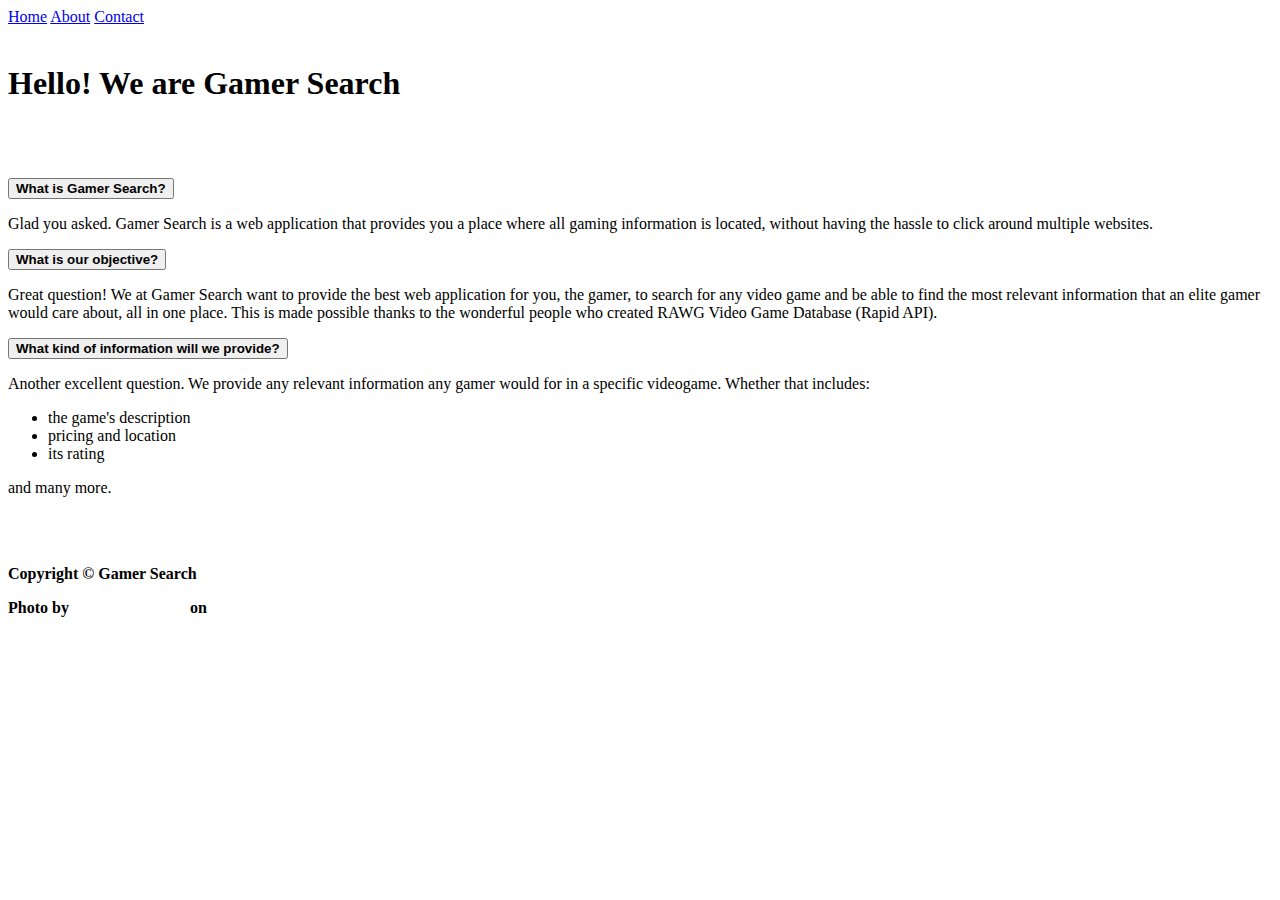
==== about.html @ 35d1a0b2 "Update about.html" ====
<!DOCTYPE html>
<html lang="en" dir="ltr">
  <head>
    <meta charset="utf-8">
    <meta name="viewport" content="width=device-width, initial-scale=1">
    <link rel="stylesheet" href="/css/about.css">
    <link rel="stylesheet" href="https://cdnjs.cloudflare.com/ajax/libs/font-awesome/4.7.0/css/font-awesome.min.css">
    <title>About Us</title>
  </head>
  <body class="bg">
    <div class="sidenav" id="theSideNav">
      <a class="home" id="home" href="index.html">Home</a>
      <a class="active" id="about" href="about.html">About</a>
      <a class="contact" id="contact" href="contact.html">Contact</a>
    </div>

    <br>

    <div class="about-us">
      <h1>Hello! We are Gamer Search</h1>
      <br>
    </div>

    <br>
    <br>

    <button class="accordion"><strong>What is Gamer Search?</strong></button>
    <div class="panel">
      <p>Glad you asked. Gamer Search is a web application that provides you a place
      where all gaming information is located, without having the hassle to click around
      multiple websites.</p>
    </div>

    <button class="accordion"><strong>What is our objective?</strong></button>
    <div class="panel">
      <p>Great question! We at Gamer Search want to provide the best web application
        for you, the gamer, to search for any video game and be able to find the most
        relevant information that an elite gamer would care about, all in one place.
        This is made possible thanks to the wonderful people who created RAWG Video Game
        Database (Rapid API).</p>
    </div>

    <button class="accordion"><strong>What kind of information will we provide?</strong></button>
    <div class="panel">
      <p>Another excellent question. We provide any relevant information any gamer would
      for in a specific videogame. Whether that includes:
      <ul class=list>
        <li>the game's description</li>
        <li>pricing and location</li>
        <li>its rating</li>
      </ul></p>
      <p> and many more.</p>
    </div>
    <br>
    <br>

    <script>
      var acc = document.getElementsByClassName("accordion");
      var i;

      for (i = 0; i < acc.length; i++) {
        acc[i].addEventListener("click", function() {
          this.classList.toggle("active");
          var panel = this.nextElementSibling;
          if (panel.style.display === "block") {
            panel.style.display = "none";
          } else {
            panel.style.display = "block";
          }
      });
    }
    </script>

    <footer id="footer">
      <p><strong>Copyright &copy; Gamer Search</strong></p>
      <span><strong>Photo by <a href="https://unsplash.com/@mazurekphotographer?utm_source=unsplash&amp;utm_medium=referral&amp;utm_content=creditCopyText" style="color:white">Bartek Mazurek</a> on
        <a href="https://unsplash.com/s/photos/playstation?utm_source=unsplash&amp;utm_medium=referral&amp;utm_content=creditCopyText" style="color:white">Unsplash</a></strong></span>
    </footer>
  </body>
</html>
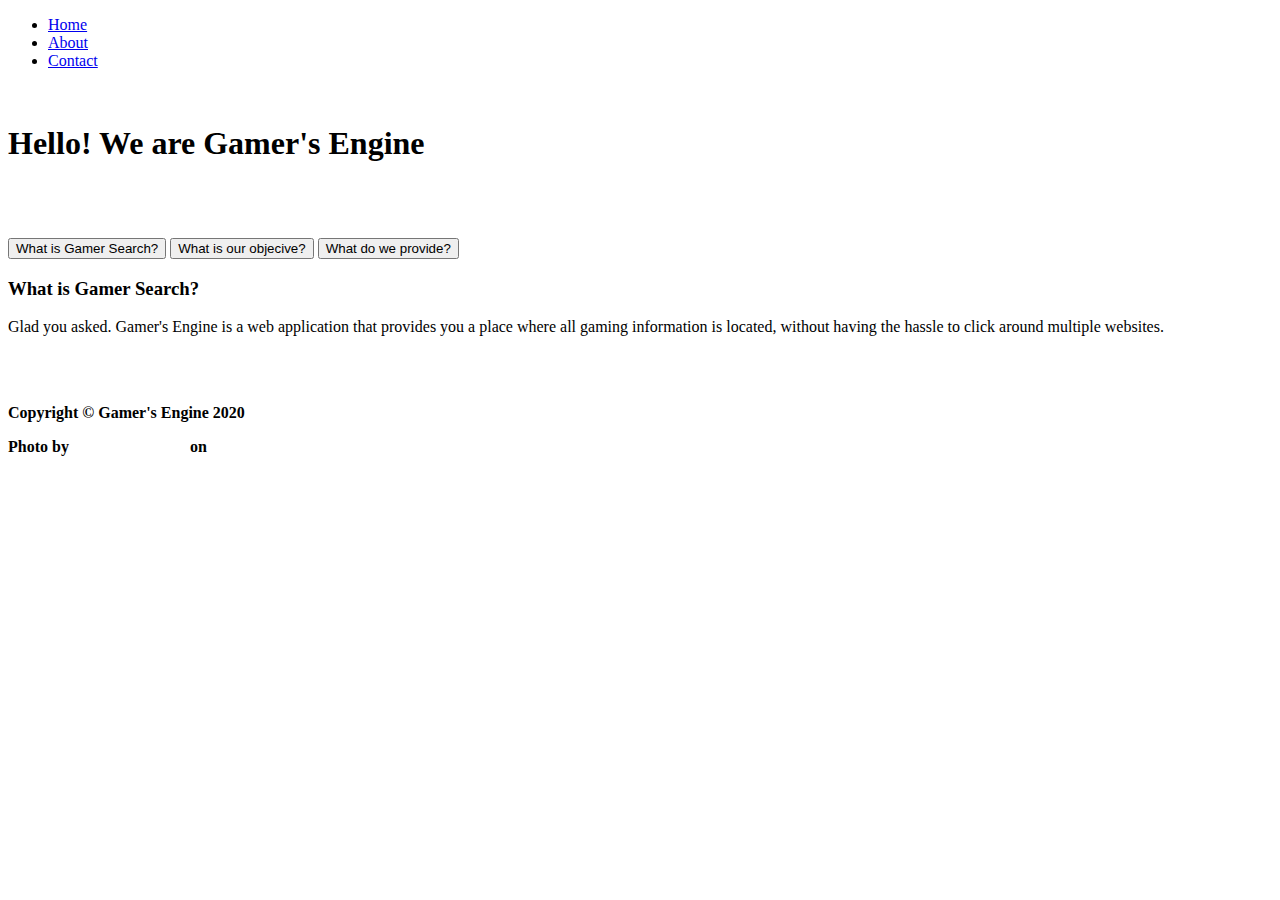
==== commit 97bfea0e: "Update about.html" ====
--- a/about.html
+++ b/about.html
@@ -2,77 +2,85 @@
 <html lang="en" dir="ltr">
   <head>
     <meta charset="utf-8">
-    <meta name="viewport" content="width=device-width, initial-scale=1">
-    <link rel="stylesheet" href="/css/about.css">
+    <meta name="viewport" content="width=device-width, initial-scale=1.0">
+    <!--<script type="text/javascript"></script>
+    <script src="js/about.js" charset="utf-8"></script>-->
+    <link rel="stylesheet" href="css/about.css">
     <link rel="stylesheet" href="https://cdnjs.cloudflare.com/ajax/libs/font-awesome/4.7.0/css/font-awesome.min.css">
     <title>About Us</title>
   </head>
   <body class="bg">
-    <div class="sidenav" id="theSideNav">
-      <a class="home" id="home" href="index.html">Home</a>
-      <a class="active" id="about" href="about.html">About</a>
-      <a class="contact" id="contact" href="contact.html">Contact</a>
-    </div>
+    <ul>
+      <li><a class="home" id="home" href="index.html">Home</a></li>
+      <li><a class="active" id="about" href="about.html">About</a></li>
+      <li><a class="contact" id="contact" href="contact.html">Contact</a></li>
+    </ul>
 
     <br>
 
     <div class="about-us">
-      <h1>Hello! We are Gamer Search</h1>
+      <h1>Hello! We are Gamer's Engine</h1>
       <br>
     </div>
 
     <br>
     <br>
 
-    <button class="accordion"><strong>What is Gamer Search?</strong></button>
-    <div class="panel">
-      <p>Glad you asked. Gamer Search is a web application that provides you a place
+    <div class="tab">
+      <button class="tablinks" onclick="openInfo(event, 'GamerSearch')" id="defaultOpen">What is Gamer Search?</button>
+      <button class="tablinks" onclick="openInfo(event, 'Objective')">What is our objecive?</button>
+      <button class="tablinks" onclick="openInfo(event, 'Info')">What do we provide?</button>
+    </div>
+
+    <div id="GamerSearch" class="tabcontent">
+      <h3>What is Gamer Search?</h3>
+      <p>Glad you asked. Gamer's Engine is a web application that provides you a place
       where all gaming information is located, without having the hassle to click around
       multiple websites.</p>
     </div>
 
-    <button class="accordion"><strong>What is our objective?</strong></button>
-    <div class="panel">
-      <p>Great question! We at Gamer Search want to provide the best web application
+    <div id="Objective" class="tabcontent">
+      <h3>What is our objective?</h3>
+      <p>Great question! We at Gamer's Engine want to provide the best web application
         for you, the gamer, to search for any video game and be able to find the most
         relevant information that an elite gamer would care about, all in one place.
         This is made possible thanks to the wonderful people who created RAWG Video Game
         Database (Rapid API).</p>
     </div>
 
-    <button class="accordion"><strong>What kind of information will we provide?</strong></button>
-    <div class="panel">
+    <div id="Info" class="tabcontent">
+      <h3>What do we provide?</h3>
       <p>Another excellent question. We provide any relevant information any gamer would
-      for in a specific videogame. Whether that includes:
-      <ul class=list>
-        <li>the game's description</li>
-        <li>pricing and location</li>
-        <li>its rating</li>
-      </ul></p>
-      <p> and many more.</p>
+      for in a specific videogame. Whether that includes the game's description, pricing,
+      what stores sell it, and its rating.</p>
     </div>
     <br>
     <br>
 
     <script>
-      var acc = document.getElementsByClassName("accordion");
-      var i;
+    function openInfo(evt, webInfo){
+      var i, tabcontent, tablinks;
 
-      for (i = 0; i < acc.length; i++) {
-        acc[i].addEventListener("click", function() {
-          this.classList.toggle("active");
-          var panel = this.nextElementSibling;
-          if (panel.style.display === "block") {
-            panel.style.display = "none";
-          } else {
-            panel.style.display = "block";
-          }
-      });
+      tabcontent = document.getElementsByClassName("tabcontent");
+      for (i = 0; i < tabcontent.length; i++) {
+        tabcontent[i].style.display = "none";
+      }
+
+      tablinks = document.getElementsByClassName("tablinks");
+      for (i = 0; i < tablinks.length; i++) {
+        tablinks[i].className = tablinks[i].className.replace(" active", "");
+      }
+
+      document.getElementById(webInfo).style.display = "block";
+      evt.currentTarget.className += " active";
     }
-    </script>
+
+    document.getElementById("defaultOpen").click();
+
+  </script>
 
     <footer id="footer">
-      <p><strong>Copyright &copy; Gamer Search</strong></p>
+      <p><strong>Copyright &copy; Gamer's Engine 2020</strong></p>
       <span><strong>Photo by <a href="https://unsplash.com/@mazurekphotographer?utm_source=unsplash&amp;utm_medium=referral&amp;utm_content=creditCopyText" style="color:white">Bartek Mazurek</a> on
         <a href="https://unsplash.com/s/photos/playstation?utm_source=unsplash&amp;utm_medium=referral&amp;utm_content=creditCopyText" style="color:white">Unsplash</a></strong></span>
     </footer>
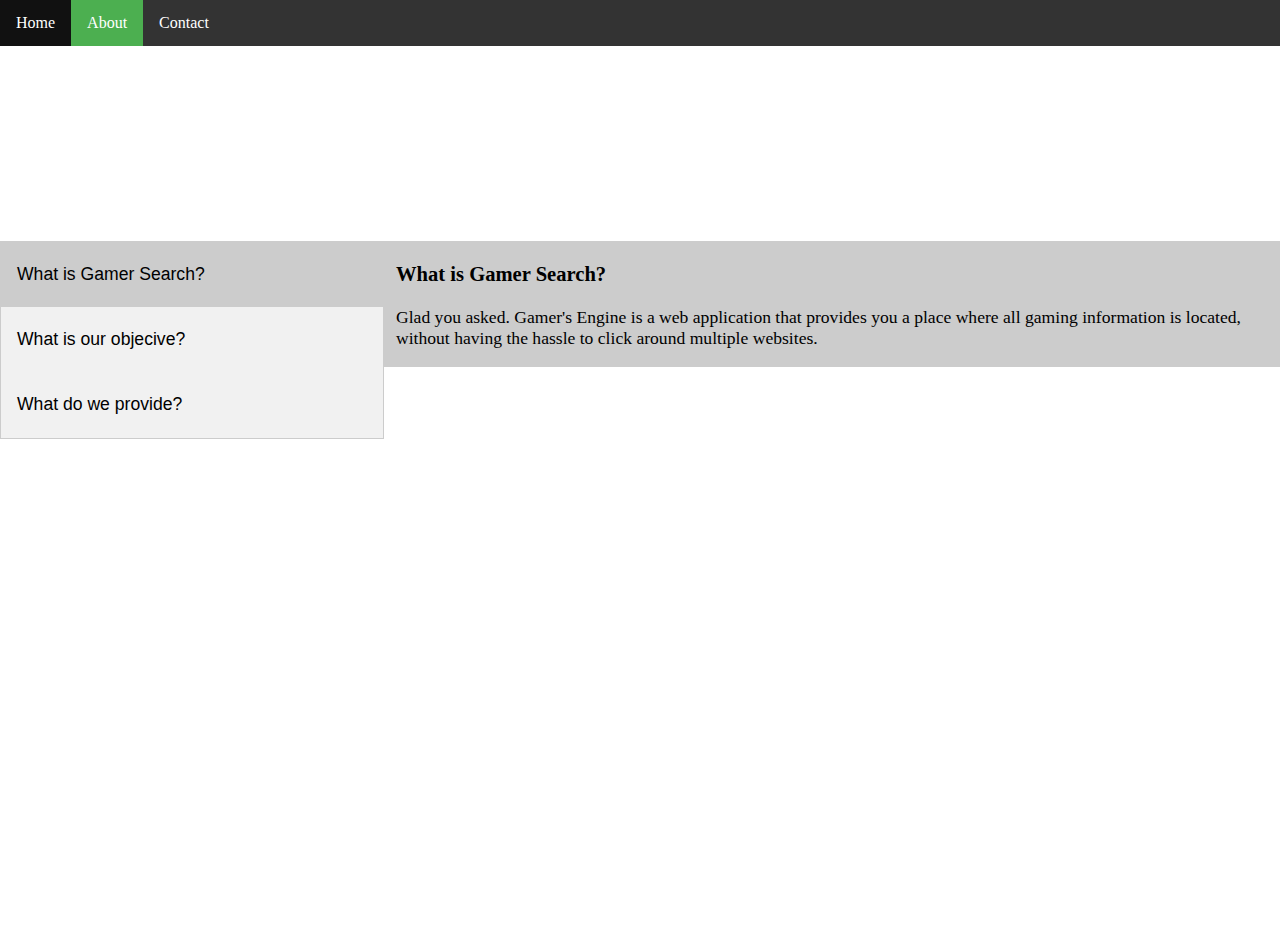
==== commit 4f3570f8: "Update about.html" ====
--- a/about.html
+++ b/about.html
@@ -13,7 +13,7 @@
     <ul>
       <li><a class="home" id="home" href="index.html">Home</a></li>
       <li><a class="active" id="about" href="about.html">About</a></li>
-      <li><a class="contact" id="contact" href="contact.html">Contact</a></li>
+      <li><a class="contact" id="contact" href="contact.php">Contact</a></li>
     </ul>
 
     <br>
--- a/css/about.css
+++ b/css/about.css
@@ -0,0 +1,103 @@
+body, html {
+  height: 100%;
+  margin: 0;
+}
+
+* {
+  box-sizing: border-box;
+}
+
+.about-us h1 {
+  text-align: center;
+  padding-top: 20px;
+  font-size: 60px;
+  color: white;
+}
+
+.bg {
+  background-image: url("/img/switch.jpg");
+  height: 100%;
+  background-position: center;
+  background-repeat: no-repeat;
+  background-size: cover;
+}
+
+ul {
+  list-style-type: none;
+  margin: 0;
+  padding: 0;
+  overflow: hidden;
+  background-color: #333;
+  position: fixed;
+  top: 0;
+  width: 100%;
+}
+
+li {
+  float: left;
+}
+li a {
+  display: block;
+  color: white;
+  text-align: center;
+  padding: 14px 16px;
+  text-decoration: none;
+}
+
+li a:hover {
+  background-color: #111;
+}
+
+.active {
+  background-color: #4CAF50;
+}
+
+.tab {
+  float: left;
+  border: 1px solid #ccc;
+  background-color: #f1f1f1;
+  width: 30%;
+  height: 198px;;
+}
+
+.tab button {
+  display: block;
+  background-color: inherit;
+  color: black;
+  padding: 22px 16px;
+  width: 100%;
+  border: none;
+  outline: none;
+  text-align: left;
+  cursor: pointer;
+  transition: 0.3s;
+  font-size: 110%;
+}
+
+.tab button:hover {
+  background-color: #ddd;
+}
+
+.tab button.active {
+  background-color: #ccc;
+}
+
+.tabcontent {
+  float: left;
+  padding: 0px 12px;
+  border: 1px solid #ccc;
+  width: 70%;
+  border-left: none;
+  height: auto;
+  background-color: #ccc;
+  font-size: 110%;
+}
+
+#footer {
+  position: absolute;
+  text-align: center;
+  bottom: 0;
+  width: 100%;
+  height: 2.5rem;
+  color: white;
+}
